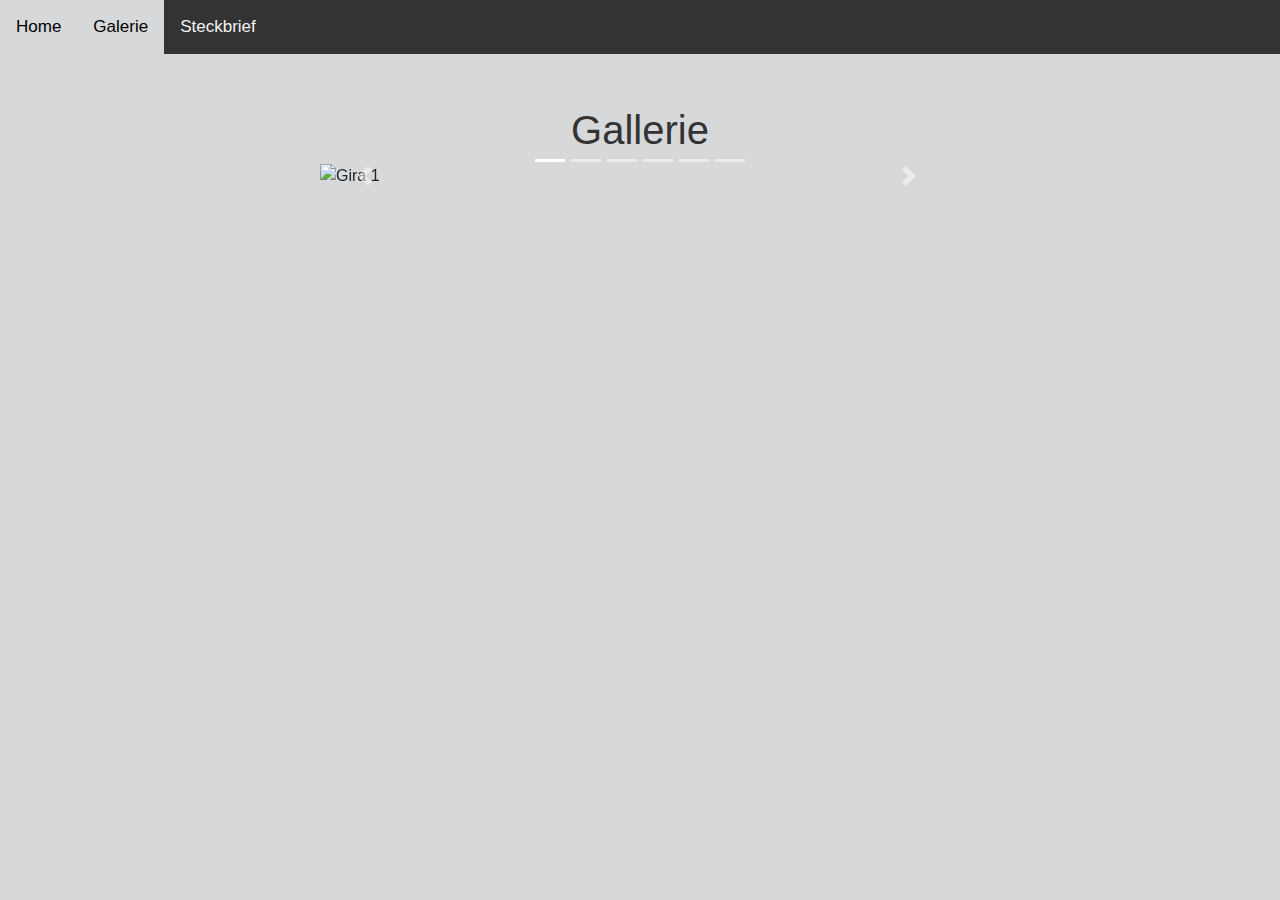
==== index.html @ 18c21f63 "inital version" ====
<!DOCTYPE html>
<html lang="en">
<head>
  <meta charset="UTF-8">
  <meta name="viewport" content="width=device-width, initial-scale=1.0">
  <meta http-equiv="X-UA-Compatible" content="ie=edge">
  <title>LB02 Galerie</title>
  <link rel="stylesheet" href="css/font-awesome.min.css">
  <link rel="stylesheet" href="css/bootstrap.css">
  <link rel="stylesheet" href="css/style.css">
</head>
<body>
  <!-- START HERE -->

  <header>
    <nav class="topnav">
      <ul >
        <li><a href="./home.html" >Home</a></li>
        <li><a href="./index.html" class="active">Galerie</a></li>
        <li><a href="./steckbrief.html">Steckbrief</a></li>

      </ul>
    </nav>
  </header>
<h1 class="nadine">Gallerie</h1>
  <div id="carouselExampleIndicators" class="carousel slide" data-ride="carousel">
    <ol class="carousel-indicators">
      <li data-target="#carouselExampleIndicators" data-slide-to="0" class="active"></li>
      <li data-target="#carouselExampleIndicators" data-slide-to="1"></li>
      <li data-target="#carouselExampleIndicators" data-slide-to="2"></li>
      <li data-target="#carouselExampleIndicators" data-slide-to="3"></li>
      <li data-target="#carouselExampleIndicators" data-slide-to="4"></li>
      <li data-target="#carouselExampleIndicators" data-slide-to="5"></li>
    </ol>
    <div class="carousel-inner">
      <div class="carousel-item active">
        <img src="images/1.JPG" class="d-block w-100" alt="Gira 1">
      </div>
      <div class="carousel-item">
        <img src="images/3.JPG" class="d-block w-100" alt="Gira 3">
      </div>
      <div class="carousel-item">
        <img src="images/4.JPG" class="d-block w-100" alt="Gira 4">
      </div>
      <div class="carousel-item">
        <img src="images/5.JPG" class="d-block w-100" alt="Gira 5">
      </div>
      <div class="carousel-item">
        <img src="images/6.JPG" class="d-block w-100" alt="Gira 6">
      </div>
      <div class="carousel-item">
        <img src="images/7.JPG" class="d-block w-100" alt="Gira 7">
      </div>
    </div>
    <a class="carousel-control-prev" href="#carouselExampleIndicators" role="button" data-slide="prev">
      <span class="carousel-control-prev-icon" aria-hidden="true"></span>
      <span class="sr-only">Previous</span>
    </a>
    <a class="carousel-control-next" href="#carouselExampleIndicators" role="button" data-slide="next">
      <span class="carousel-control-next-icon" aria-hidden="true"></span>
      <span class="sr-only">Next</span>
    </a>
  </div>
  <script src="js/jquery.min.js"></script>
  <script src="js/popper.min.js"></script>
  <script src="js/bootstrap.min.js"></script>
</body>
</html>
---- css/style.css ----
* {
    margin: 0;
    padding: 0;
}
body {
    background-color: #d6d8d9;
}
div#carouselExampleIndicators.carousel.slide{
    width: 50%;
    margin-left: 25%;
}

ul {
    list-style-type: none;
    margin: 0;
    padding: 0;
}
nav.topnav {
    background-color: #333;
    overflow: hidden;

}

/* Style the links inside the navigation bar */
nav.topnav a {
    float: left;
    color: #f2f2f2;
    text-align: center;
    padding: 14px 16px;
    text-decoration: none;
    font-size: 17px;
}

/* Change the color of links on hover */
nav.topnav a:hover {
    background-color: #d6d8d9;
    color: black;
}

/* Add a color to the active/current link */
nav.topnav a.active {
    background-color: #d6d8d9;
    color: black;
}
section.card {
    display: flex;
    flex-direction: row;

}
.card {
    display: flex;
    flex-direction: row;
}
h1{
    margin-top: 50px;
    text-align: center;
    line-height: 130%;
    color: #333;
}
embed {
    margin-left: 25%;
    margin-top: 20px;
}

p.footer {
    color: white;

}
footer {
    padding: 20px;
    background-color: #333;
    display: flex;
    justify-content: space-between;
    margin-left: auto;



}
section.steck {
    display: flex;
    justify-content: space-around;
}
.btn-primary {
    background-color: #333;
    border-color: #333;
    margin-right: 0;
    text-align: center;

}
.btn-primary:hover {
    background-color: #d6d8d9;
    border-color: #d6d8d9;
}
.btn-primary:active {
    border-color: #d6d8d9;
}
div.center {
    display: flex;
    justify-content: center;
    margin-bottom: 40px;
    margin-top: 20px;
}
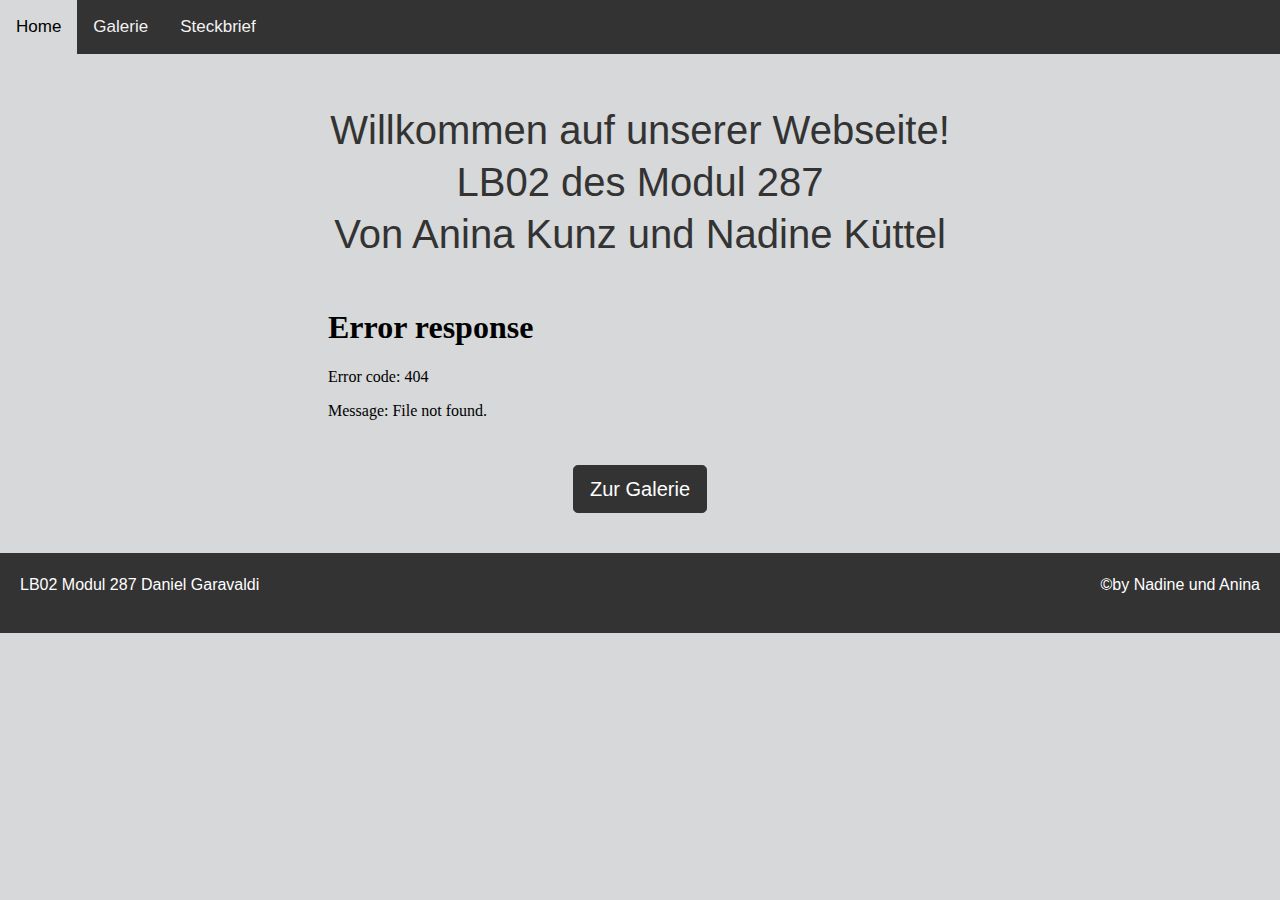
==== commit 08fe6885: "changed file names" ====
--- a/index.html
+++ b/index.html
@@ -4,65 +4,38 @@
   <meta charset="UTF-8">
   <meta name="viewport" content="width=device-width, initial-scale=1.0">
   <meta http-equiv="X-UA-Compatible" content="ie=edge">
-  <title>LB02 Galerie</title>
+  <title>LB02 Home</title>
   <link rel="stylesheet" href="css/font-awesome.min.css">
   <link rel="stylesheet" href="css/bootstrap.css">
   <link rel="stylesheet" href="css/style.css">
 </head>
-<body>
+<body >
   <!-- START HERE -->
 
   <header>
-    <nav class="topnav">
-      <ul >
-        <li><a href="./home.html" >Home</a></li>
-        <li><a href="./index.html" class="active">Galerie</a></li>
-        <li><a href="./steckbrief.html">Steckbrief</a></li>
+      <nav class="topnav">
+          <ul >
+              <li><a href="./index.html" class="active">Home</a></li>
+              <li><a href="gallery.html">Galerie</a></li>
+              <li><a href="./steckbrief.html">Steckbrief</a></li>
 
-      </ul>
-    </nav>
+          </ul>
+      </nav>
   </header>
-<h1 class="nadine">Gallerie</h1>
-  <div id="carouselExampleIndicators" class="carousel slide" data-ride="carousel">
-    <ol class="carousel-indicators">
-      <li data-target="#carouselExampleIndicators" data-slide-to="0" class="active"></li>
-      <li data-target="#carouselExampleIndicators" data-slide-to="1"></li>
-      <li data-target="#carouselExampleIndicators" data-slide-to="2"></li>
-      <li data-target="#carouselExampleIndicators" data-slide-to="3"></li>
-      <li data-target="#carouselExampleIndicators" data-slide-to="4"></li>
-      <li data-target="#carouselExampleIndicators" data-slide-to="5"></li>
-    </ol>
-    <div class="carousel-inner">
-      <div class="carousel-item active">
-        <img src="images/1.JPG" class="d-block w-100" alt="Gira 1">
-      </div>
-      <div class="carousel-item">
-        <img src="images/3.JPG" class="d-block w-100" alt="Gira 3">
-      </div>
-      <div class="carousel-item">
-        <img src="images/4.JPG" class="d-block w-100" alt="Gira 4">
-      </div>
-      <div class="carousel-item">
-        <img src="images/5.JPG" class="d-block w-100" alt="Gira 5">
-      </div>
-      <div class="carousel-item">
-        <img src="images/6.JPG" class="d-block w-100" alt="Gira 6">
-      </div>
-      <div class="carousel-item">
-        <img src="images/7.JPG" class="d-block w-100" alt="Gira 7">
-      </div>
-    </div>
-    <a class="carousel-control-prev" href="#carouselExampleIndicators" role="button" data-slide="prev">
-      <span class="carousel-control-prev-icon" aria-hidden="true"></span>
-      <span class="sr-only">Previous</span>
-    </a>
-    <a class="carousel-control-next" href="#carouselExampleIndicators" role="button" data-slide="next">
-      <span class="carousel-control-next-icon" aria-hidden="true"></span>
-      <span class="sr-only">Next</span>
-    </a>
+
+<h1> Willkommen auf unserer Webseite! <br>LB02 des Modul 287 <br>Von Anina Kunz und Nadine Küttel</h1>
+  <embed class="svg" src="images/8.svg" width="50%">
+  <br>
+  <div class="center">
+  <a href="gallery.html"><button type="button" class="btn btn-primary btn-lg">Zur Galerie</button></a>
   </div>
   <script src="js/jquery.min.js"></script>
   <script src="js/popper.min.js"></script>
   <script src="js/bootstrap.min.js"></script>
+
+  <footer>
+    <p class="footer">LB02 Modul 287 Daniel Garavaldi</p>
+      <p class="footer">©by Nadine und Anina</p>
+  </footer>
 </body>
 </html>
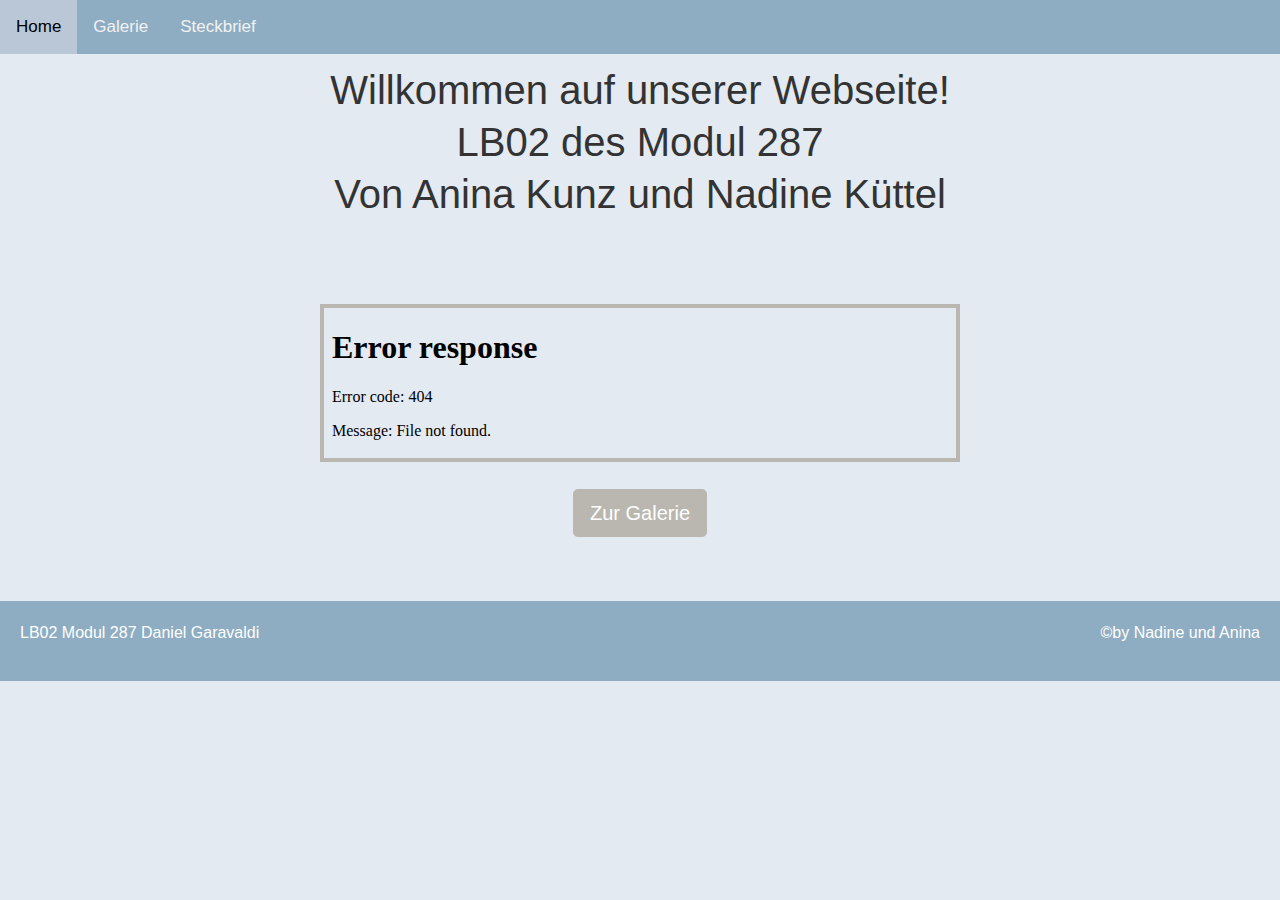
==== commit 514c13d4: "changed file names" ====
--- a/index.html
+++ b/index.html
@@ -10,7 +10,7 @@
   <link rel="stylesheet" href="css/style.css">
 </head>
 <body >
-  <!-- START HERE -->
+  <!-- START HERE your project-->
 
   <header>
       <nav class="topnav">
@@ -24,7 +24,7 @@
   </header>
 
 <h1> Willkommen auf unserer Webseite! <br>LB02 des Modul 287 <br>Von Anina Kunz und Nadine Küttel</h1>
-  <embed class="svg" src="images/8.svg" width="50%">
+  <embed class="svg" src="images/8.svg" width="50%" >
   <br>
   <div class="center">
   <a href="gallery.html"><button type="button" class="btn btn-primary btn-lg">Zur Galerie</button></a>
--- a/css/style.css
+++ b/css/style.css
@@ -3,11 +3,15 @@
     padding: 0;
 }
 body {
-    background-color: #d6d8d9;
+    background-color: #e3eaf2;
 }
 div#carouselExampleIndicators.carousel.slide{
     width: 50%;
     margin-left: 25%;
+
+}
+.d-block-w-100 {
+    border-color: #007bff;
 }
 
 ul {
@@ -16,7 +20,7 @@
     padding: 0;
 }
 nav.topnav {
-    background-color: #333;
+    background-color: #8eadc2;
     overflow: hidden;
 
 }
@@ -33,13 +37,13 @@
 
 /* Change the color of links on hover */
 nav.topnav a:hover {
-    background-color: #d6d8d9;
+    background-color: #bac7d7;
     color: black;
 }
 
 /* Add a color to the active/current link */
 nav.topnav a.active {
-    background-color: #d6d8d9;
+    background-color: #bac7d7;
     color: black;
 }
 section.card {
@@ -52,7 +56,8 @@
     flex-direction: row;
 }
 h1{
-    margin-top: 50px;
+    margin-top: 5%;
+    margin-bottom: 5%;
     text-align: center;
     line-height: 130%;
     color: #333;
@@ -68,21 +73,42 @@
 }
 footer {
     padding: 20px;
+    background-color: #8eadc2;
+    display: flex;
+    justify-content: space-between;
+    margin-left: auto;
+    margin-top: 5%;
+
+
+
+
+
+}
+.galerie {
+    padding: 20px;
+    background-color: #8eadc2;
+    display: flex;
+    justify-content: space-between;
+    margin-left: auto;
+    position: fixed;
+    left: 0;
+    bottom: 0;
+    width: 100%;
+}
+.position-static {
+    padding: 20px;
     background-color: #333;
     display: flex;
     justify-content: space-between;
     margin-left: auto;
-
-
-
 }
 section.steck {
     display: flex;
     justify-content: space-around;
 }
 .btn-primary {
-    background-color: #333;
-    border-color: #333;
+    background-color: #bab7b0;
+    border-color: #bab7b0;
     margin-right: 0;
     text-align: center;
 
@@ -100,8 +126,51 @@
     margin-bottom: 40px;
     margin-top: 20px;
 }
+.table {
+    width: 50%;
 
+}
 
+.tableee {
+    display: flex;
+    flex-direction: row;
+    flex-wrap: nowrap;
+    justify-content: center;
+    align-items: stretch;
+    align-content: stretch;
+    margin-top: 30px;
 
+}
+.d-block-w-100 {
+    margin-bottom: 10px;
+}
+.videoooo {
+    display: flex;
+    flex-direction: row;
+    flex-wrap: nowrap;
+    justify-content: center;
+    align-items: stretch;
+    align-content: stretch;
+    margin-top: 30px;
+    height: 50%;
+    padding-top: 20px;
+}
+header {
+    position: fixed;
+    top: 0;
+    width: 100%
+}
+.svg:hover {
+    opacity: 30%;
+    transition-timing-function: ease-in-out;
 
-
+}
+.svg {
+    border: 4px solid #bab7b0;
+}
+.carousel-inner {
+    border: 4px solid #bab7b0;
+}
+.carousel-indicators li {
+    background-color: #bab7b0;
+}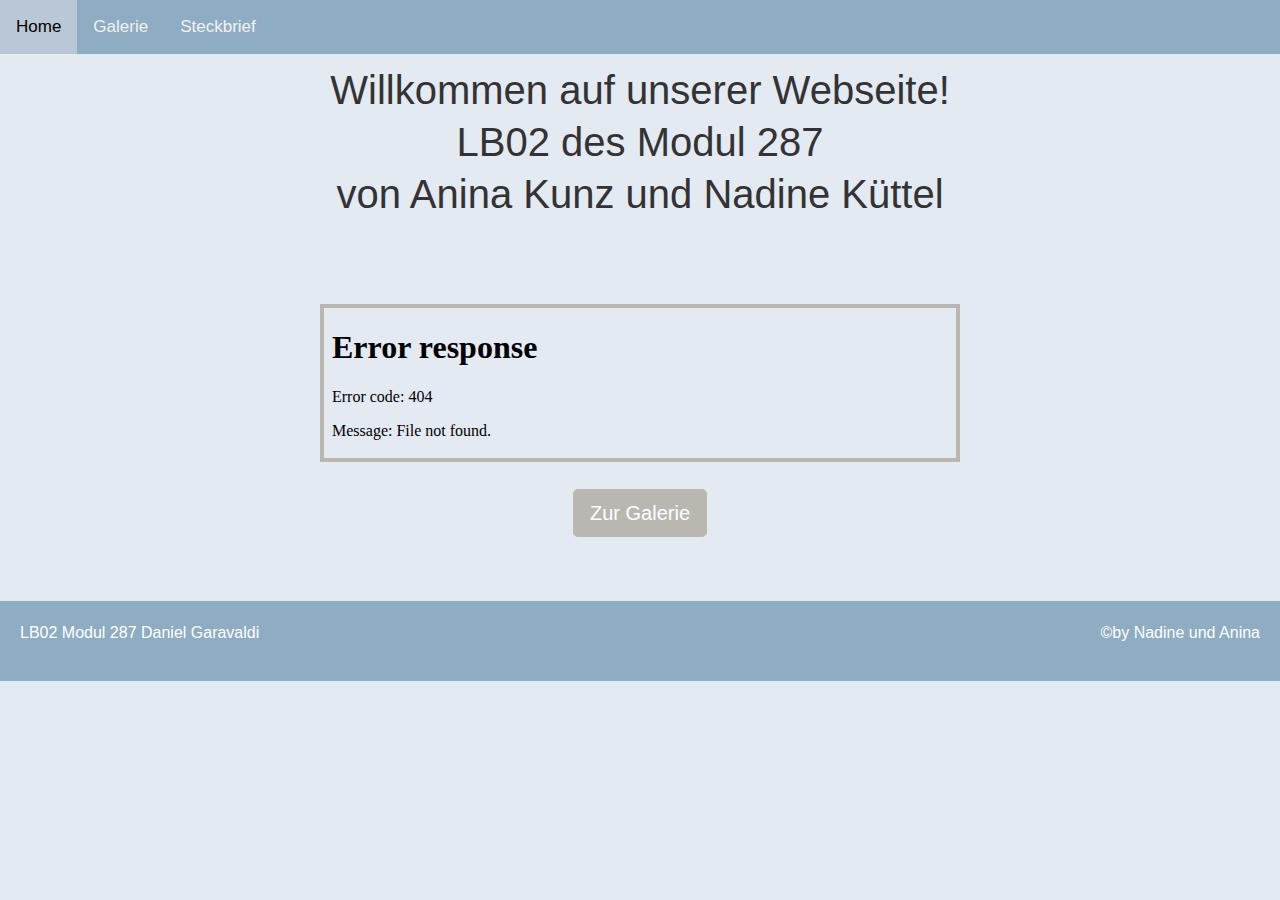
==== commit 4512a49c: "changed file names" ====
--- a/index.html
+++ b/index.html
@@ -23,7 +23,7 @@
       </nav>
   </header>
 
-<h1> Willkommen auf unserer Webseite! <br>LB02 des Modul 287 <br>Von Anina Kunz und Nadine Küttel</h1>
+<h1> Willkommen auf unserer Webseite! <br>LB02 des Modul 287 <br>von Anina Kunz und Nadine Küttel</h1>
   <embed class="svg" src="images/8.svg" width="50%" >
   <br>
   <div class="center">
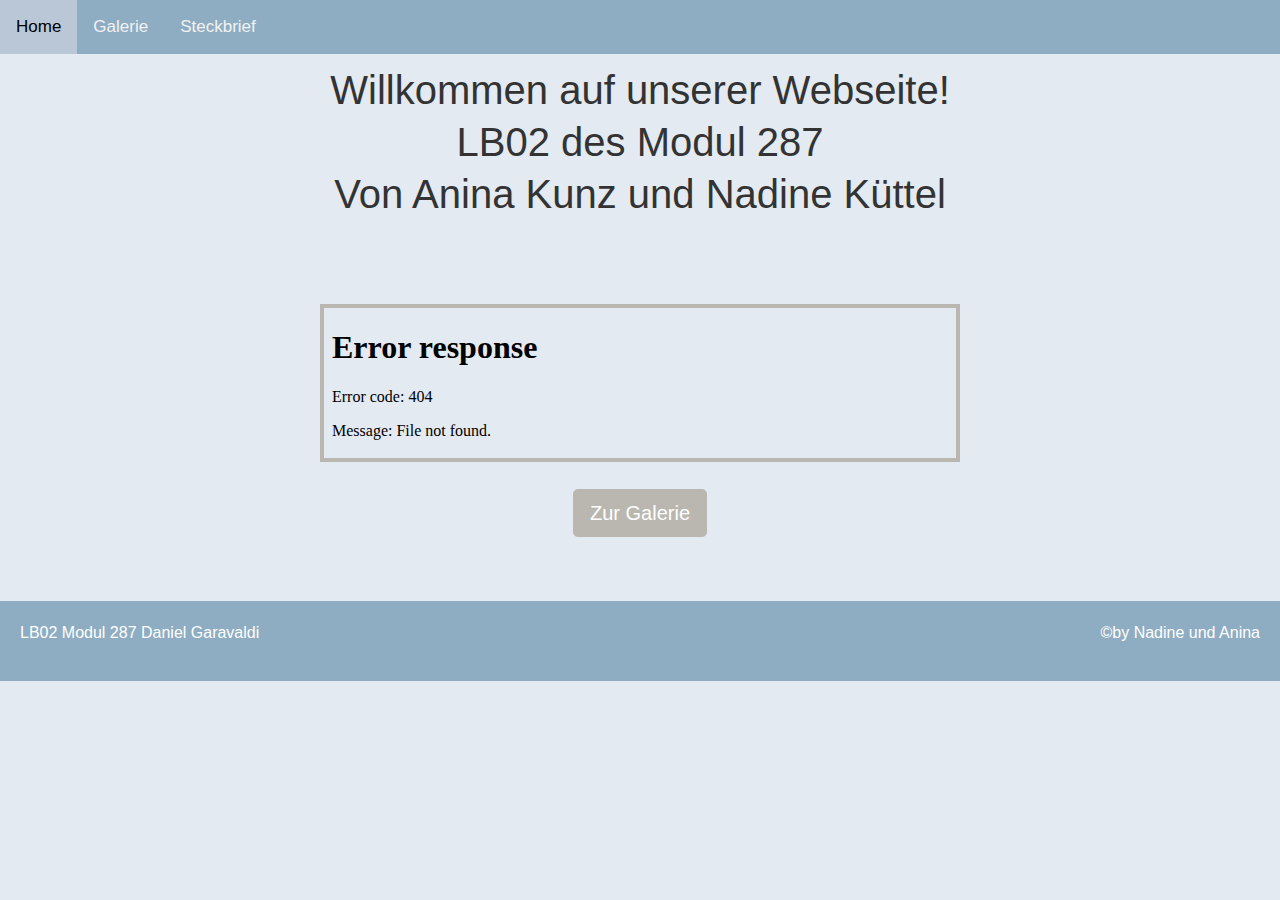
==== commit 83922dc6: "changed file names" ====
--- a/index.html
+++ b/index.html
@@ -23,7 +23,7 @@
       </nav>
   </header>
 
-<h1> Willkommen auf unserer Webseite! <br>LB02 des Modul 287 <br>von Anina Kunz und Nadine Küttel</h1>
+<h1> Willkommen auf unserer Webseite! <br>LB02 des Modul 287 <br>Von Anina Kunz und Nadine Küttel</h1>
   <embed class="svg" src="images/8.svg" width="50%" >
   <br>
   <div class="center">
